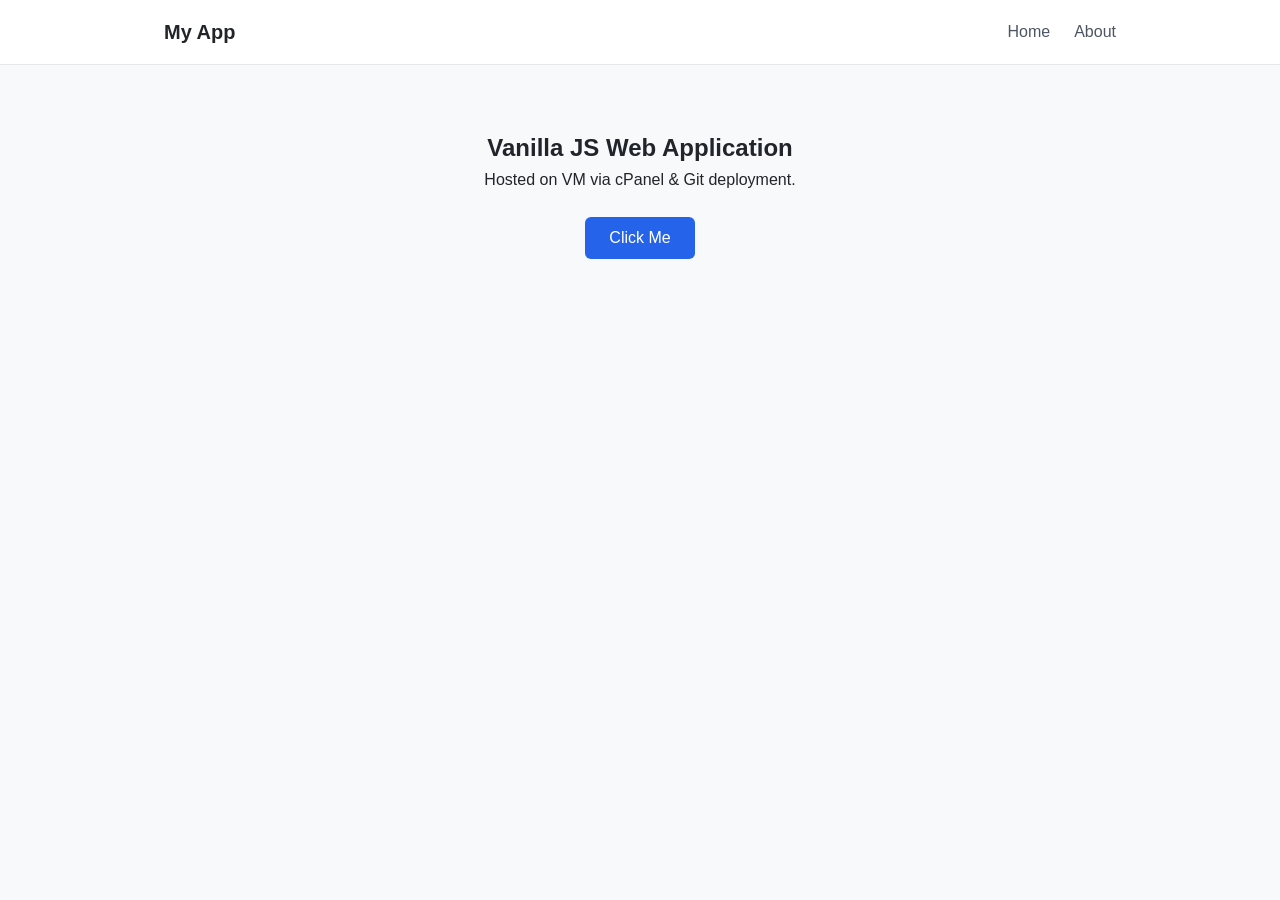
==== index.html @ 86d2ffbe "Initial commit - DansBooms" ====
<!DOCTYPE html>
<html lang="en">
<head>
  <meta charset="UTF-8">
  <meta name="viewport" content="width=device-width, initial-scale=1.0">
  <title>Static Web Application</title>
  <link rel="stylesheet" href="css/main.css">
  <link rel="icon" href="favicon.ico" type="image/x-icon">
</head>
<body>

  <header class="navbar">
    <div class="container">
      <a href="#" class="brand">My App</a>
      <nav>
        <ul class="nav-links">
          <li><a href="#home">Home</a></li>
          <li><a href="#about">About</a></li>
        </ul>
      </nav>
    </div>
  </header>

  <main class="container">
    <section class="hero">
      <h1>Vanilla JS Web Application</h1>
      <p>Hosted on VM via cPanel & Git deployment.</p>
      <button id="btn-click" class="btn">Click Me</button>
      <p id="output" class="output-text"></p>
    </section>
  </main>

  <script src="js/main.js"></script>
</body>
</html>
---- css/main.css ----
/* Base Reset & Variables */
:root {
  --bg-color: #f8f9fa;
  --text-color: #212529;
  --primary-color: #2563eb;
  --primary-hover: #1d4ed8;
  --container-width: 1000px;
}

* {
  box-sizing: border-box;
  margin: 0;
  padding: 0;
}

body {
  font-family: -apple-system, BlinkMacSystemFont, "Segoe UI", Roboto, Helvetica, Arial, sans-serif;
  background-color: var(--bg-color);
  color: var(--text-color);
  line-height: 1.6;
}

.container {
  max-width: var(--container-width);
  margin: 0 auto;
  padding: 0 1.5rem;
}

/* Navbar */
.navbar {
  background: #ffffff;
  border-bottom: 1px solid #e5e7eb;
  padding: 1rem 0;
}

.navbar .container {
  display: flex;
  justify-content: space-between;
  align-items: center;
}

.brand {
  font-weight: 700;
  font-size: 1.25rem;
  color: var(--text-color);
  text-decoration: none;
}

.nav-links {
  display: flex;
  list-style: none;
  gap: 1.5rem;
}

.nav-links a {
  text-decoration: none;
  color: #4b5563;
  transition: color 0.2s;
}

.nav-links a:hover {
  color: var(--primary-color);
}

/* Hero Section */
.hero {
  padding: 4rem 0;
  text-align: center;
}

.btn {
  margin-top: 1.5rem;
  padding: 0.75rem 1.5rem;
  font-size: 1rem;
  color: #fff;
  background-color: var(--primary-color);
  border: none;
  border-radius: 6px;
  cursor: pointer;
  transition: background 0.2s;
}

.btn:hover {
  background-color: var(--primary-hover);
}

.output-text {
  margin-top: 1rem;
  font-weight: 600;
  color: #10b981;
}
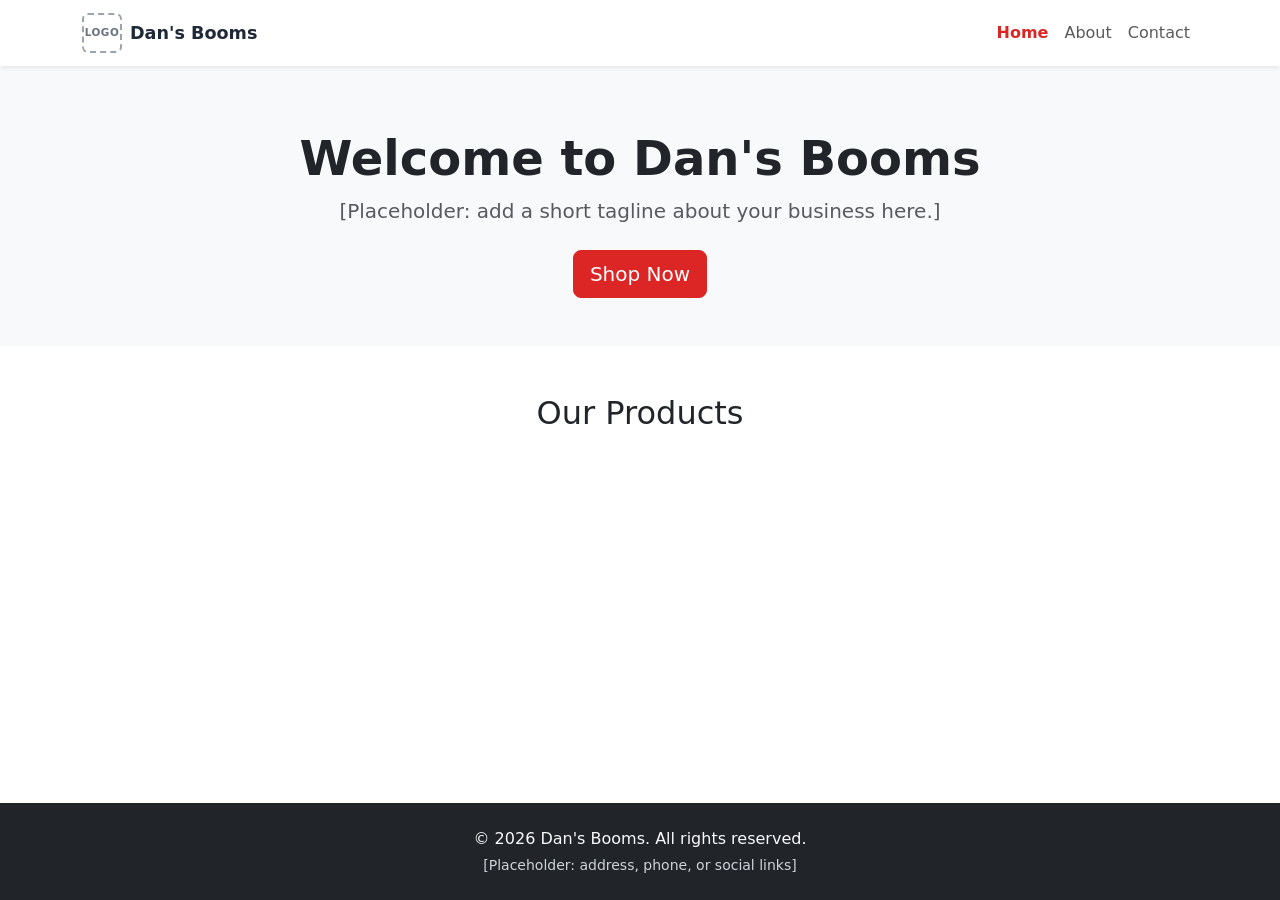
==== commit d87034e0: "adjusted store positioning" ====
--- a/index.html
+++ b/index.html
@@ -3,33 +3,94 @@
 <head>
   <meta charset="UTF-8">
   <meta name="viewport" content="width=device-width, initial-scale=1.0">
-  <title>Static Web Application</title>
+  <title>Dan's Booms | Home</title>
+  <meta name="description" content="Dan's Booms &mdash; fireworks and more. Shop our products online.">
+  <link rel="icon" href="favicon.ico" type="image/x-icon">
+
+  <!-- Bootstrap 5 (latest) -->
+  <link rel="stylesheet" href="https://cdn.jsdelivr.net/npm/bootstrap@5/dist/css/bootstrap.min.css">
   <link rel="stylesheet" href="css/main.css">
-  <link rel="icon" href="favicon.ico" type="image/x-icon">
 </head>
 <body>
 
-  <header class="navbar">
-    <div class="container">
-      <a href="#" class="brand">My App</a>
-      <nav>
-        <ul class="nav-links">
-          <li><a href="#home">Home</a></li>
-          <li><a href="#about">About</a></li>
-        </ul>
-      </nav>
-    </div>
+
+  <a class="skip-link" href="#main-content">Skip to main content</a>
+
+  <!-- Navbar -->
+  <header>
+    <nav class="navbar navbar-expand-lg navbar-light bg-white shadow-sm sticky-top" aria-label="Main navigation">
+      <div class="container">
+        <a class="navbar-brand d-flex align-items-center" href="index.html">
+          <span class="logo-placeholder me-2" aria-hidden="true">LOGO</span>
+          <span class="brand-text">Dan's Booms</span>
+        </a>
+        <button class="navbar-toggler" type="button" data-bs-toggle="collapse" data-bs-target="#navMain"
+                aria-controls="navMain" aria-expanded="false" aria-label="Toggle navigation">
+          <span class="navbar-toggler-icon"></span>
+        </button>
+        <div class="collapse navbar-collapse" id="navMain">
+          <ul class="navbar-nav ms-auto mb-2 mb-lg-0">
+            <li class="nav-item">
+              <a class="nav-link active" aria-current="page" href="index.html">Home</a>
+            </li>
+            <li class="nav-item">
+              <a class="nav-link" href="about.html">About</a>
+            </li>
+            <li class="nav-item">
+              <a class="nav-link" href="contact.html">Contact</a>
+            </li>
+          </ul>
+        </div>
+      </div>
+    </nav>
   </header>
 
-  <main class="container">
-    <section class="hero">
-      <h1>Vanilla JS Web Application</h1>
-      <p>Hosted on VM via cPanel & Git deployment.</p>
-      <button id="btn-click" class="btn">Click Me</button>
-      <p id="output" class="output-text"></p>
+  <main id="main-content" tabindex="-1">
+    <!-- Hero -->
+    <section class="hero text-center">
+      <div class="container">
+        <h1 class="display-5 fw-bold">Welcome to Dan's Booms</h1>
+        <p class="lead text-muted">[Placeholder: add a short tagline about your business here.]</p>
+        <a href="#shop" class="btn btn-primary btn-lg mt-2">Shop Now</a>
+      </div>
+    </section>
+
+    <!-- Ecwid Store -->
+    <section id="shop" class="py-5">
+      <div class="container">
+        <h2 class="text-center mb-4">Our Products</h2>
+
+         <div id="my-store-141069618"></div>
+        <div>
+          <script data-cfasync="false" type="text/javascript" src="https://app.ecwid.com/script.js?141069618&data_platform=code&data_date=2026-08-21" charset="utf-8"></script><script type="text/javascript"> xProductBrowser("categoriesPerRow=3","views=grid(20,3) list(60) table(60)","categoryView=grid","searchView=list","id=my-store-141069618");</script>
+        </div>
+        <script type="text/javascript">
+          xProductBrowser(
+            "categoriesPerRow=3",
+            "views=grid(20,3) list(60) table(60)",
+            "categoryView=grid",
+            "searchView=list",
+            "id=my-store-YOUR_STORE_ID"
+          );
+        </script>
+      </div>
     </section>
   </main>
 
+  <!-- Footer -->
+  <footer class="bg-dark text-light py-4 mt-5">
+    <div class="container text-center">
+      <p class="mb-1">&copy; <span id="year"></span> Dan's Booms. All rights reserved.</p>
+      <p class="mb-0 small footer-muted">[Placeholder: address, phone, or social links]</p>
+    </div>
+  </footer>
+
+  <!-- Bootstrap 5 JS (bundle includes Popper) -->
+  <script src="https://cdn.jsdelivr.net/npm/bootstrap@5/dist/js/bootstrap.bundle.min.js"></script>
   <script src="js/main.js"></script>
+
+ 
+
+
 </body>
-</html>+</html>
--- a/css/main.css
+++ b/css/main.css
@@ -1,91 +1,98 @@
-/* Base Reset & Variables */
+/* Brand variables */
 :root {
-  --bg-color: #f8f9fa;
-  --text-color: #212529;
-  --primary-color: #2563eb;
-  --primary-hover: #1d4ed8;
-  --container-width: 1000px;
-}
-
-* {
-  box-sizing: border-box;
-  margin: 0;
-  padding: 0;
+  --brand-primary: #dc2626;
+  --brand-primary-hover: #b91c1c;
+  --brand-dark: #1f2937;
 }
 
 body {
-  font-family: -apple-system, BlinkMacSystemFont, "Segoe UI", Roboto, Helvetica, Arial, sans-serif;
-  background-color: var(--bg-color);
-  color: var(--text-color);
-  line-height: 1.6;
+  display: flex;
+  flex-direction: column;
+  min-height: 100vh;
 }
 
-.container {
-  max-width: var(--container-width);
-  margin: 0 auto;
-  padding: 0 1.5rem;
+main {
+  flex: 1;
 }
 
-/* Navbar */
-.navbar {
-  background: #ffffff;
-  border-bottom: 1px solid #e5e7eb;
-  padding: 1rem 0;
+/* Bootstrap primary color override */
+.btn-primary {
+  background-color: var(--brand-primary);
+  border-color: var(--brand-primary);
 }
 
-.navbar .container {
-  display: flex;
-  justify-content: space-between;
-  align-items: center;
+.btn-primary:hover,
+.btn-primary:focus {
+  background-color: var(--brand-primary-hover);
+  border-color: var(--brand-primary-hover);
 }
 
-.brand {
-  font-weight: 700;
-  font-size: 1.25rem;
-  color: var(--text-color);
-  text-decoration: none;
+.navbar-nav .nav-link.active {
+  color: var(--brand-primary) !important;
+  font-weight: 600;
 }
 
-.nav-links {
-  display: flex;
-  list-style: none;
-  gap: 1.5rem;
+/* Logo placeholder (top-left, links to home) */
+.logo-placeholder {
+  display: inline-flex;
+  align-items: center;
+  justify-content: center;
+  width: 40px;
+  height: 40px;
+  border: 2px dashed #9ca3af;
+  border-radius: 6px;
+  font-size: 0.65rem;
+  font-weight: 700;
+  color: #6b7280;
+  letter-spacing: 0.05em;
 }
 
-.nav-links a {
-  text-decoration: none;
-  color: #4b5563;
-  transition: color 0.2s;
+.brand-text {
+  font-weight: 700;
+  font-size: 1.1rem;
+  color: var(--brand-dark);
 }
 
-.nav-links a:hover {
-  color: var(--primary-color);
+/* Hero */
+.hero {
+  padding: 4rem 0 3rem;
+  background-color: #f8f9fa;
 }
 
-/* Hero Section */
-.hero {
-  padding: 4rem 0;
-  text-align: center;
+/* Skip-to-content link: hidden until keyboard-focused */
+.skip-link {
+  position: absolute;
+  top: -3rem;
+  left: 0.5rem;
+  z-index: 1080;
+  padding: 0.5rem 1rem;
+  background-color: var(--brand-dark);
+  color: #fff;
+  text-decoration: none;
+  border-radius: 0 0 6px 6px;
+  transition: top 0.2s ease-in-out;
 }
 
-.btn {
-  margin-top: 1.5rem;
-  padding: 0.75rem 1.5rem;
-  font-size: 1rem;
+.skip-link:focus {
+  top: 0;
   color: #fff;
-  background-color: var(--primary-color);
-  border: none;
-  border-radius: 6px;
-  cursor: pointer;
-  transition: background 0.2s;
 }
 
-.btn:hover {
-  background-color: var(--primary-hover);
+/* Landmark focused via skip link doesn't need a visible outline */
+#main-content:focus {
+  outline: none;
 }
 
-.output-text {
-  margin-top: 1rem;
-  font-weight: 600;
-  color: #10b981;
-}+/* Muted text on dark backgrounds (e.g. footer) needs higher contrast
+   than Bootstrap's .text-muted, which is tuned for light backgrounds */
+.footer-muted {
+  color: #ced4da;
+}
+
+/* Keep tap targets comfortably sized on touch devices */
+@media (max-width: 991.98px) {
+  .navbar-nav .nav-link {
+    padding-top: 0.6rem;
+    padding-bottom: 0.6rem;
+  }
+}
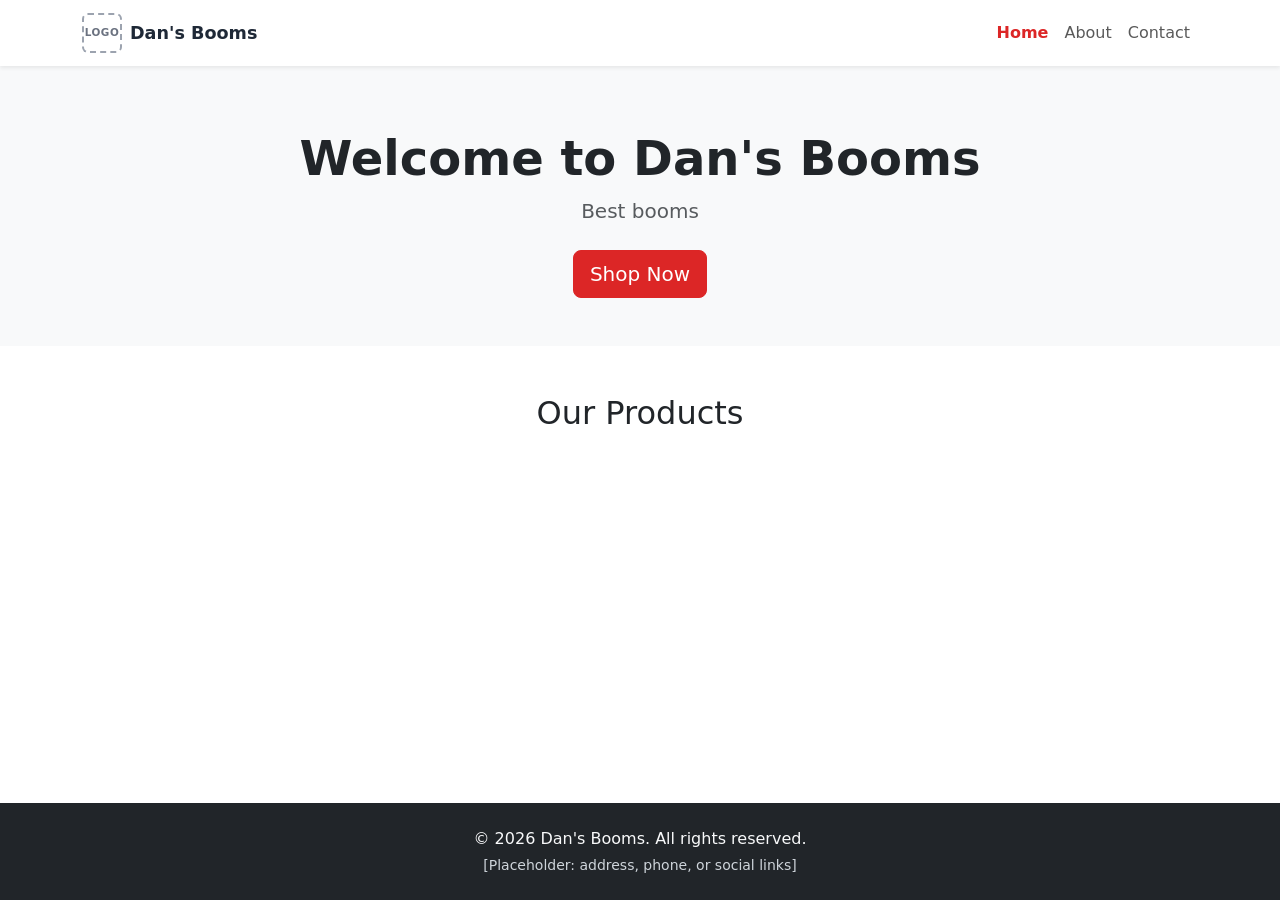
==== commit 047b0977: "Fill in real about/contact content, update site for mushroom product line - About page: real story c" ====
--- a/index.html
+++ b/index.html
@@ -4,7 +4,7 @@
   <meta charset="UTF-8">
   <meta name="viewport" content="width=device-width, initial-scale=1.0">
   <title>Dan's Booms | Home</title>
-  <meta name="description" content="Dan's Booms &mdash; fireworks and more. Shop our products online.">
+  <meta name="description" content="Dan's Booms &mdash; specialty mushrooms. Shop our products online.">
   <link rel="icon" href="favicon.ico" type="image/x-icon">
 
   <!-- Bootstrap 5 (latest) -->
@@ -43,14 +43,20 @@
         </div>
       </div>
     </nav>
+    
   </header>
 
   <main id="main-content" tabindex="-1">
+    <div class="ec-cart-widget"></div>
+    <div>
+      <script data-cfasync="false" type="text/javascript" src="https://app.ecwid.com/script.js?141069618&data_platform=code&data_date=2026-08-27" charset="utf-8"></script>
+      <script type="text/javascript">Ecwid.init();</script>
+    </div>
     <!-- Hero -->
     <section class="hero text-center">
       <div class="container">
         <h1 class="display-5 fw-bold">Welcome to Dan's Booms</h1>
-        <p class="lead text-muted">[Placeholder: add a short tagline about your business here.]</p>
+        <p class="lead text-muted">Best booms</p>
         <a href="#shop" class="btn btn-primary btn-lg mt-2">Shop Now</a>
       </div>
     </section>
@@ -62,17 +68,8 @@
 
          <div id="my-store-141069618"></div>
         <div>
-          <script data-cfasync="false" type="text/javascript" src="https://app.ecwid.com/script.js?141069618&data_platform=code&data_date=2026-08-21" charset="utf-8"></script><script type="text/javascript"> xProductBrowser("categoriesPerRow=3","views=grid(20,3) list(60) table(60)","categoryView=grid","searchView=list","id=my-store-141069618");</script>
+          <script type="text/javascript">xProductBrowser("categoriesPerRow=3","views=grid(20,3) list(60) table(60)","categoryView=grid","searchView=list","id=my-store-141069618");</script>
         </div>
-        <script type="text/javascript">
-          xProductBrowser(
-            "categoriesPerRow=3",
-            "views=grid(20,3) list(60) table(60)",
-            "categoryView=grid",
-            "searchView=list",
-            "id=my-store-YOUR_STORE_ID"
-          );
-        </script>
       </div>
     </section>
   </main>
